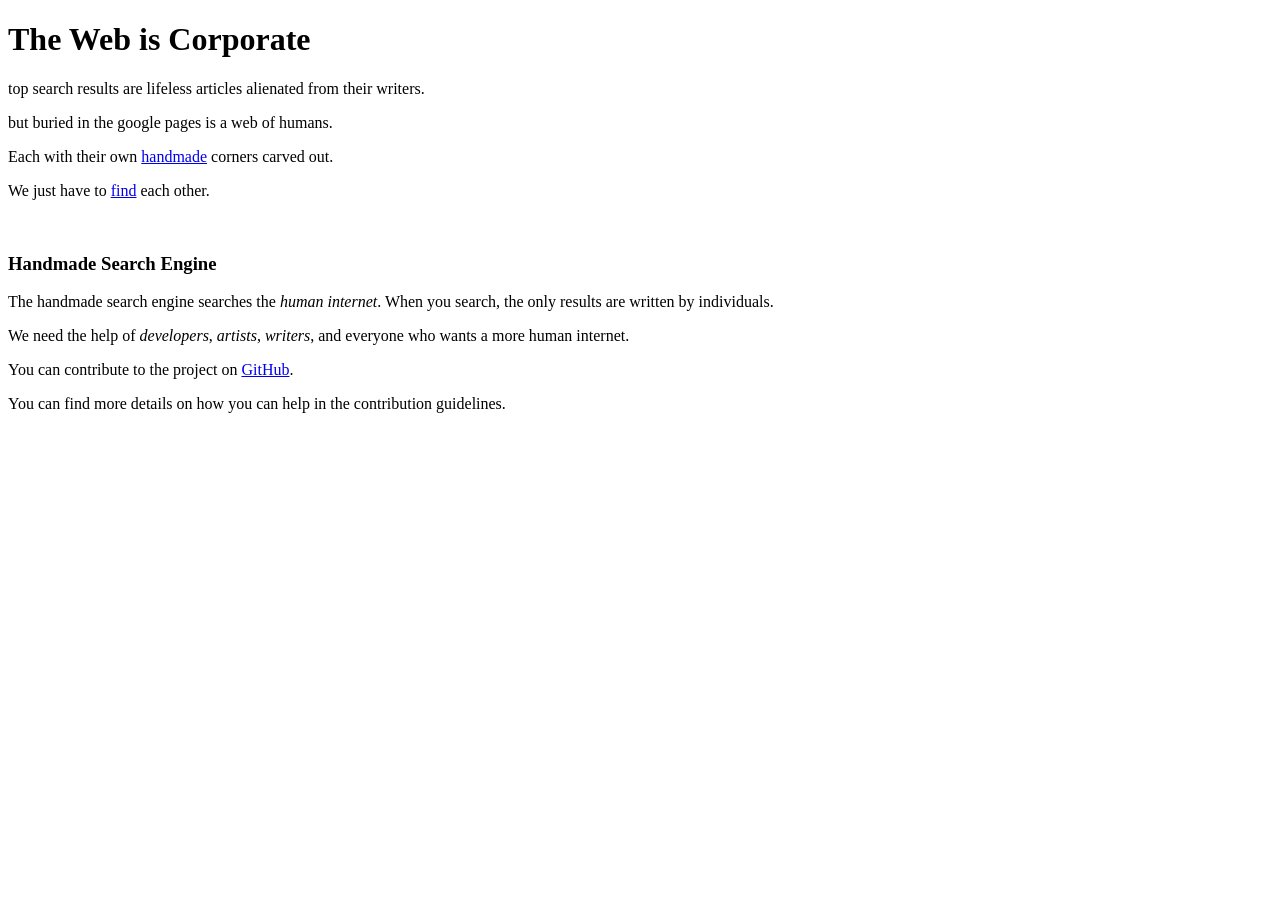
==== handmade.html @ 5d194dc0 "add description" ====
<!DOCTYPE html>
<html lang="en">
    <head>
        <title>Handmade Search Engine</title>
        <link rel="stylesheet" href="style.css">
    </head>
    <body>
        <h1>The Web is Corporate</h1>
        <p>top search results are lifeless articles alienated from their writers.</p>
        <p>but buried in the google pages is a web of humans.</p>
        <p>Each with their own <a href="https://luckysoap.com/statements/handmadeweb.html">handmade</a> corners carved out.</p>
        <p>We just have to <a href="https://cs.sjoy.lol/">find</a> each other.</p>
        <br>
        <h3>Handmade Search Engine</h3>
        <p>The handmade search engine searches the <i>human internet</i>. When you search, the only results are written by individuals.</p>
        <p>We need the help of <i>developers</i>, <i>artists</i>, <i>writers</i>, and everyone who wants a more human internet.
        <p>You can contribute to the project on <a href="https://github.com/Nicolas-Gatien/handmade-browser">GitHub</a>.</p>
        <p>You can find more details on how you can help in the contribution guidelines.</p>
    </body>
</html>
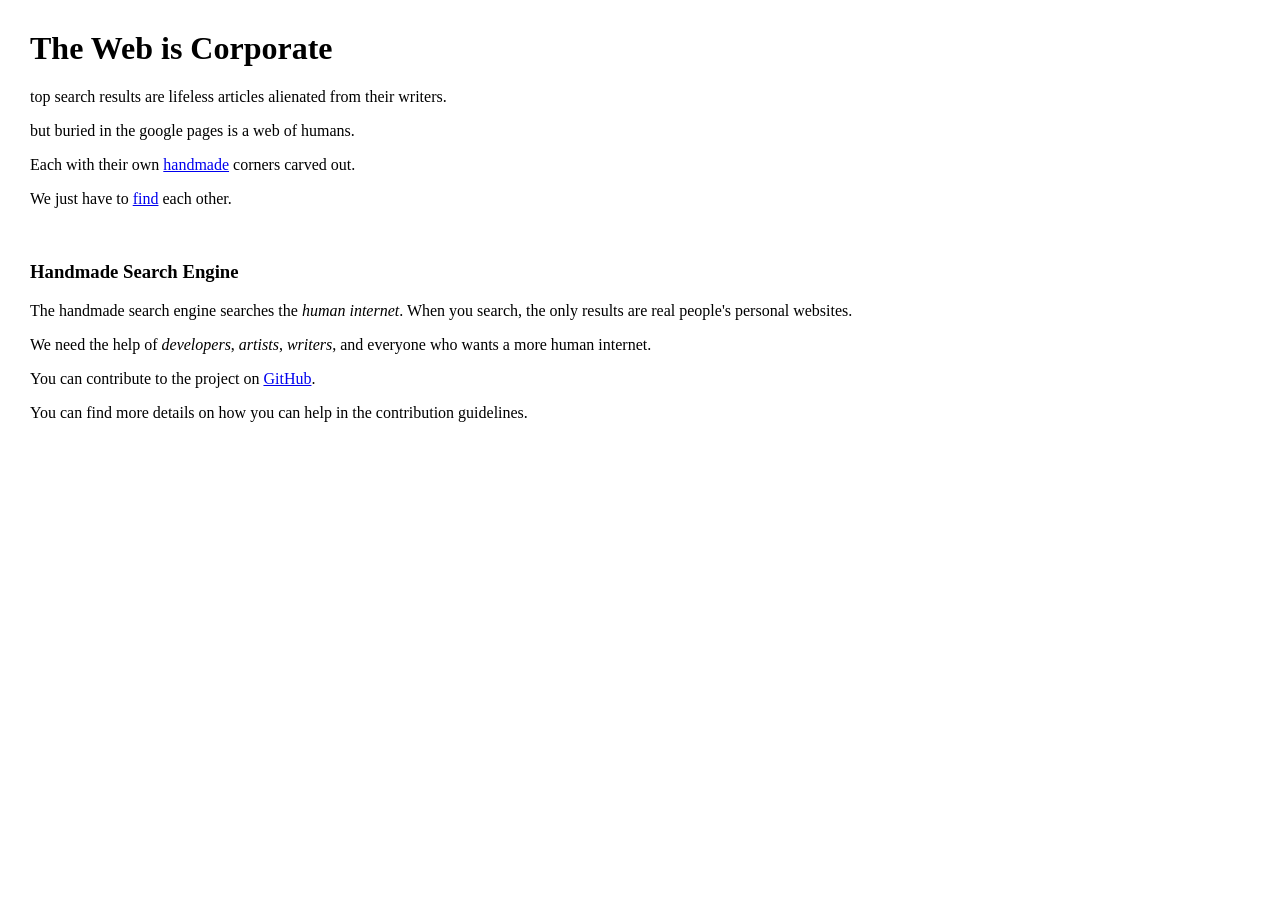
==== commit fb9e8017: "add pages" ====
--- a/handmade.html
+++ b/handmade.html
@@ -9,10 +9,10 @@
         <p>top search results are lifeless articles alienated from their writers.</p>
         <p>but buried in the google pages is a web of humans.</p>
         <p>Each with their own <a href="https://luckysoap.com/statements/handmadeweb.html">handmade</a> corners carved out.</p>
-        <p>We just have to <a href="https://cs.sjoy.lol/">find</a> each other.</p>
+        <p>We just have to <a href="/">find</a> each other.</p>
         <br>
         <h3>Handmade Search Engine</h3>
-        <p>The handmade search engine searches the <i>human internet</i>. When you search, the only results are written by individuals.</p>
+        <p>The handmade search engine searches the <i>human internet</i>. When you search, the only results are real people's personal websites.</p>
         <p>We need the help of <i>developers</i>, <i>artists</i>, <i>writers</i>, and everyone who wants a more human internet.
         <p>You can contribute to the project on <a href="https://github.com/Nicolas-Gatien/handmade-browser">GitHub</a>.</p>
         <p>You can find more details on how you can help in the contribution guidelines.</p>
--- a/style.css
+++ b/style.css
@@ -0,0 +1,19 @@
+.search {
+    justify-content: center;
+    align-items: center;
+    display: flex;
+    flex-direction: column;
+}
+
+.links {
+    position: absolute;
+    top: 20px;
+    left: 20px;
+    display: flex;
+    flex-direction: column;
+    gap: 0px;
+}
+
+body {
+    margin: 30px;
+}
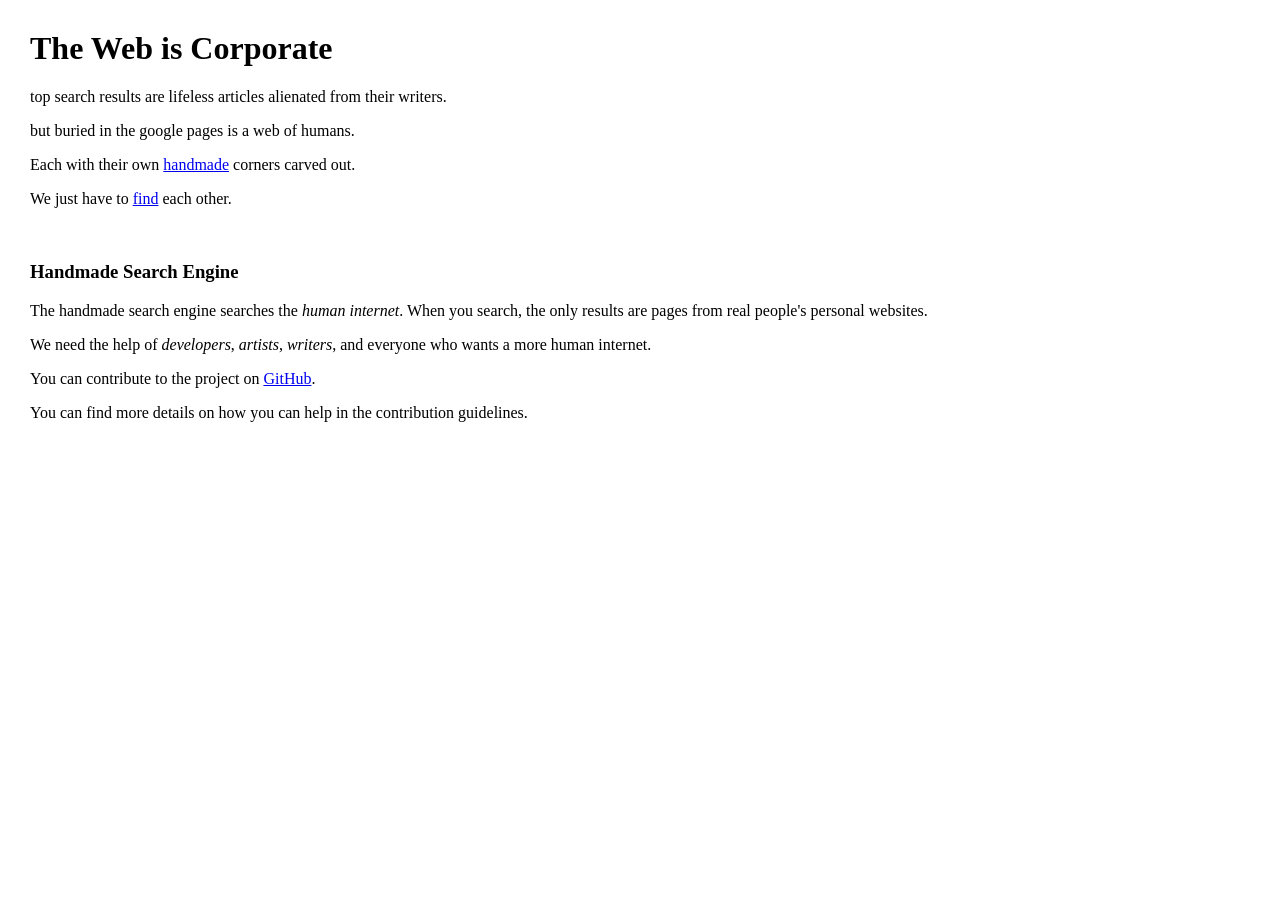
==== commit cc3b0858: "Update handmade.html" ====
--- a/handmade.html
+++ b/handmade.html
@@ -12,7 +12,7 @@
         <p>We just have to <a href="/">find</a> each other.</p>
         <br>
         <h3>Handmade Search Engine</h3>
-        <p>The handmade search engine searches the <i>human internet</i>. When you search, the only results are real people's personal websites.</p>
+        <p>The handmade search engine searches the <i>human internet</i>. When you search, the only results are pages from real people's personal websites.</p>
         <p>We need the help of <i>developers</i>, <i>artists</i>, <i>writers</i>, and everyone who wants a more human internet.
         <p>You can contribute to the project on <a href="https://github.com/Nicolas-Gatien/handmade-browser">GitHub</a>.</p>
         <p>You can find more details on how you can help in the contribution guidelines.</p>
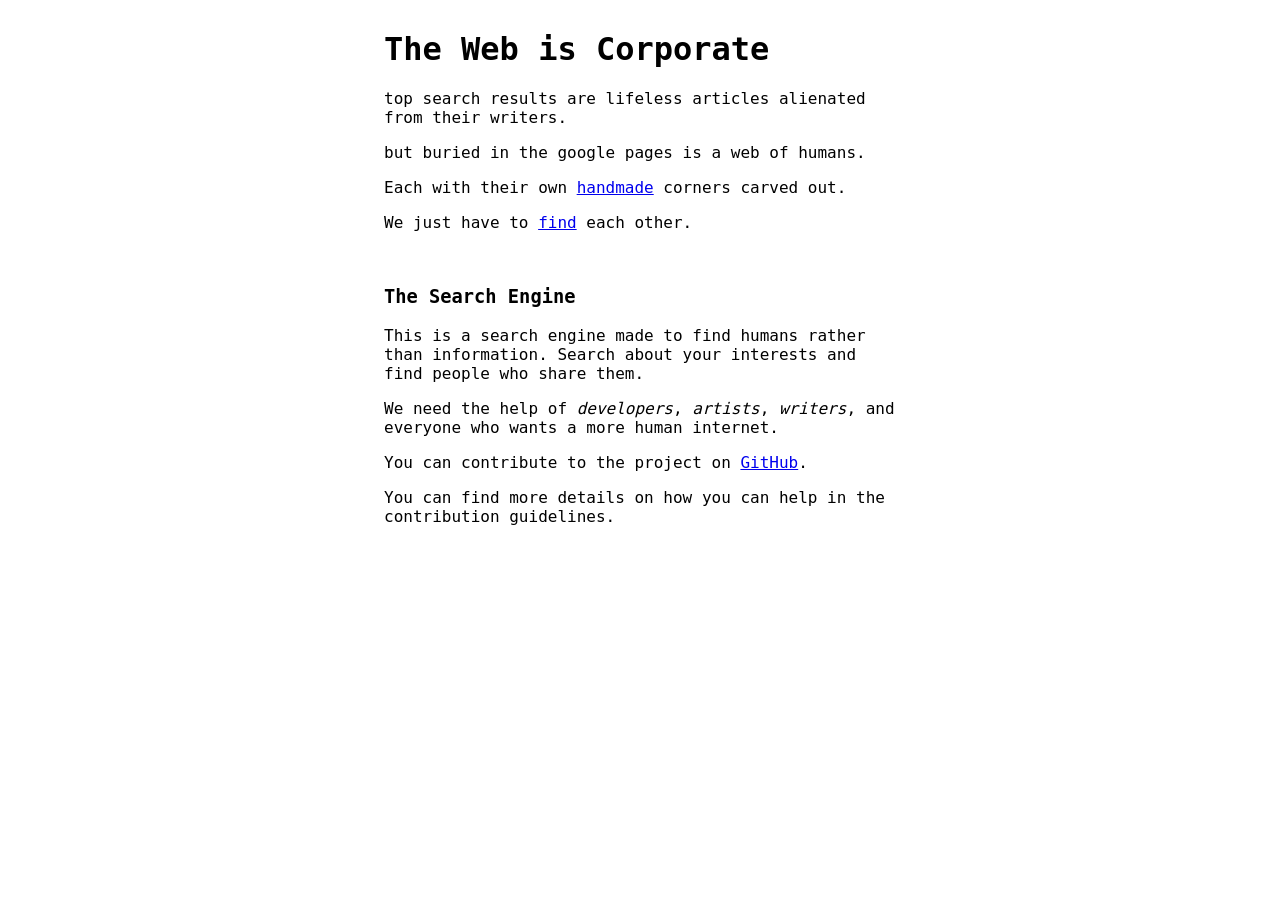
==== commit c083b6d3: "Update description" ====
--- a/handmade.html
+++ b/handmade.html
@@ -11,10 +11,10 @@
         <p>Each with their own <a href="https://luckysoap.com/statements/handmadeweb.html">handmade</a> corners carved out.</p>
         <p>We just have to <a href="/">find</a> each other.</p>
         <br>
-        <h3>Handmade Search Engine</h3>
-        <p>The handmade search engine searches the <i>human internet</i>. When you search, the only results are pages from real people's personal websites.</p>
+        <h3>The Search Engine</h3>
+        <p>This is a search engine made to find humans rather than information. Search about your interests and find people who share them.</p>
         <p>We need the help of <i>developers</i>, <i>artists</i>, <i>writers</i>, and everyone who wants a more human internet.
-        <p>You can contribute to the project on <a href="https://github.com/Nicolas-Gatien/handmade-browser">GitHub</a>.</p>
+        <p>You can contribute to the project on <a href="https://github.com/Handmade-Search-Engine">GitHub</a>.</p>
         <p>You can find more details on how you can help in the contribution guidelines.</p>
     </body>
 </html>
--- a/style.css
+++ b/style.css
@@ -1,8 +1,43 @@
+body {
+    font-family: "Space Mono", monospace;
+    margin: 30px;
+    margin-left: 30%;
+    margin-right: 30%;
+}
+
+input {
+    background-color:#F9F2EF;
+    border: none;
+    padding: 15px;
+    width: 30vw;
+    font-family: "Space Mono", monospace;
+}
+
 .search {
     justify-content: center;
     align-items: center;
     display: flex;
     flex-direction: column;
+}
+.search-result-subpages {
+    font-size: 12px;
+    font-style: italic;
+}
+
+.search-result-subpages > li > a {
+    color: black;
+    text-decoration: none;
+}
+
+.search-result-subpages > li:has(a:hover) {
+    transform: translateX(3px);
+}
+.search-result-subpages > li {
+    transition: all 0.1s
+}
+
+#random-button {
+    margin-top: 10px;
 }
 
 .links {
@@ -14,6 +49,61 @@
     gap: 0px;
 }
 
-body {
-    margin: 30px;
+#search-results {
+    display: flex;
+    flex-direction: column;
+    margin-top: 50px;
+    gap: 20px;
+}
+
+.search-result {
+    display: flex;
+    flex-direction: column;
+}
+.search-result >p {
+    margin: 0px;
+    margin-top: 3px;
+    font-size: 12px;
+    max-height: 75px;
+    overflow: hidden;
+    text-overflow:ellipsis;
+}
+
+.search-result > ol {
+    margin: 0px;
+    margin-top: 3px;
+}
+
+.result-hostname {
+    padding: 0px;
+    margin: 0px;
+    color: gray;
+    font-size: 12px;
+    font-style: italic;
+}
+.result-url {
+    font-size: 16px;
+    color: black;
+    font-weight: bold;
+    text-decoration: none;
+    white-space: nowrap;
+    overflow: hidden;
+    text-overflow: ellipsis;
+    max-width: 250px;
+
+}
+.result-favicon {
+    width: 32px;
+    height: 32px;
+}
+
+.result-header {
+    display: flex;
+    gap: 10px;
+    align-items: center;
+}
+
+.result-header-text {
+    display: flex;
+    flex-direction: column;
 }
